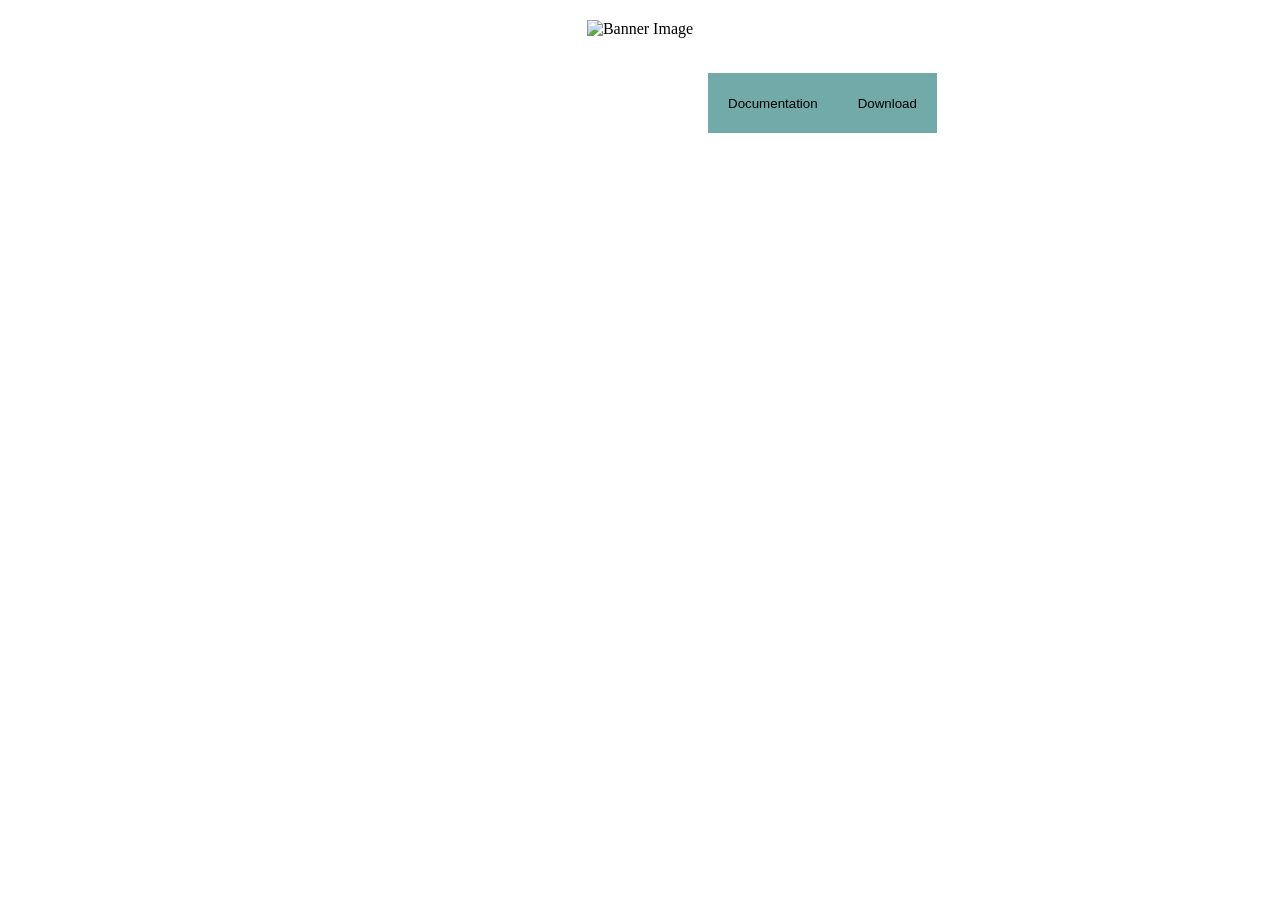
==== docs/index.html @ 340494f0 "Colors and more with updated HTML and CSS" ====
<!DOCTYPE html>
<html lang="en">
<head>
    <meta charset="UTF-8">
    <meta name="viewport" content="width=device-width, initial-scale=1.0">
    <link rel="stylesheet" href="style.css">
    <title>The Gleten Proyect</title>
</head>
<body>
    <div class="banner_config">
        <img src="C:\Users\starl.DESKTOP-AKGTHS8\Documents\gleten-c\docs\img_web\THE_GLETEN_PROJECT.png" alt="Banner Image">
    </div>
    <div class="button_docs">
        <button class="Docs_config">
            <p>Documentation</p>
        </button>
        <button class="button_download">
            <p>Download</p>
        </button>
    </div>
</body>
</html>
---- docs/style.css ----
.banner_config {
    display: flex;
    justify-content: center;
    align-items: center;
    margin-top: 20px;
}

.banner_config img {
    max-width: 30%;
    height: auto;
    transition: all 0.3s ease;
}

.banner_config img:hover {
    transform: translateY(5px)
}
.banner_config img:active {
    transform: translateY(-5px);
}

.button_docs {
    display: flex;
    padding: 5px 700px;
    border: none;
    height: 60px;
    text-align: center;
}


.Docs_config {
    background-color:rgba(3, 102, 102, 0.555);
    margin-top: 30px;
    border: none;
    padding: 10px 20px;
    width: 150px;
    height: 60px;
    cursor: pointer;
    transition: all 0.3s ease;
}

.Docs_config:hover {
    transform: translateY(-5px);
    box-shadow: 0px 5px 15px rgba(2, 63, 63, 0.555);
}
.Docs_config:active {
    transform: translateY(5px);
    box-shadow: 0px 2px 10px rgba(2, 63, 63, 0.555);
}

.button_download {
    background-color:rgba(3, 102, 102, 0.555);
    margin-top: 30px;
    border: none;
    padding: 10px 20px;
    width: 150px;
    height: 60px;
    cursor: pointer;
    transition: all 0.3s ease;
}

.button_download:hover {
    transform: translateY(-5px);
    box-shadow: 0px 5px 15px rgba(2, 63, 63, 0.555);
}

.button_download:active {
    transform: translateY(5px);
    box-shadow: 0px 2px 10px rgba(2, 63, 63, 0.555);
}
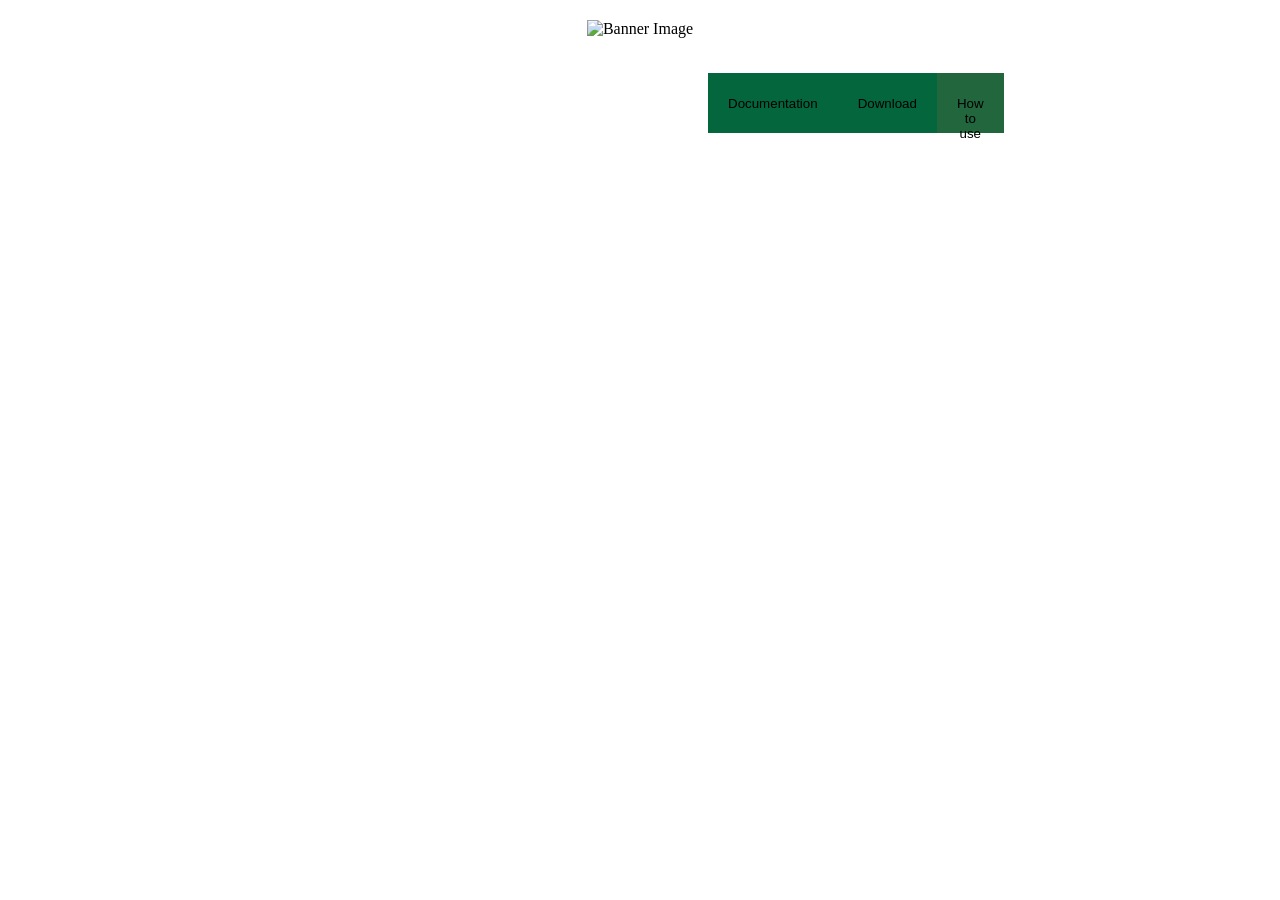
==== commit 6f14da0f: "new file and more changes" ====
--- a/docs/index.html
+++ b/docs/index.html
@@ -10,13 +10,16 @@
     <div class="banner_config">
         <img src="C:\Users\starl.DESKTOP-AKGTHS8\Documents\gleten-c\docs\img_web\THE_GLETEN_PROJECT.png" alt="Banner Image">
     </div>
-    <div class="button_docs">
-        <button class="Docs_config">
+    <div class="config_buttons">
+        <button class="button_docs">
             <p>Documentation</p>
         </button>
         <button class="button_download">
             <p>Download</p>
         </button>
+        <button class="button_how_to_use">
+            <p>How to use</p>
+        </button>
     </div>
 </body>
 </html>
--- a/docs/style.css
+++ b/docs/style.css
@@ -18,7 +18,7 @@
     transform: translateY(-5px);
 }
 
-.button_docs {
+.config_buttons {
     display: flex;
     padding: 5px 700px;
     border: none;
@@ -27,8 +27,8 @@
 }
 
 
-.Docs_config {
-    background-color:rgba(3, 102, 102, 0.555);
+.button_docs {
+    background-color:rgb(3, 102, 61);
     margin-top: 30px;
     border: none;
     padding: 10px 20px;
@@ -38,17 +38,17 @@
     transition: all 0.3s ease;
 }
 
-.Docs_config:hover {
+.button_docs:hover {
     transform: translateY(-5px);
-    box-shadow: 0px 5px 15px rgba(2, 63, 63, 0.555);
+    box-shadow: 0px 5px 15px rgba(3, 32, 20, 0.89);
 }
-.Docs_config:active {
+.button_docs:active {
     transform: translateY(5px);
-    box-shadow: 0px 2px 10px rgba(2, 63, 63, 0.555);
+    box-shadow: 0px 2px 10px rgba(3, 32, 20, 0.89);
 }
 
 .button_download {
-    background-color:rgba(3, 102, 102, 0.555);
+    background-color:rgb(3, 102, 61);
     margin-top: 30px;
     border: none;
     padding: 10px 20px;
@@ -60,10 +60,31 @@
 
 .button_download:hover {
     transform: translateY(-5px);
-    box-shadow: 0px 5px 15px rgba(2, 63, 63, 0.555);
+    box-shadow: 0px 5px 15px rgba(3, 32, 20, 0.89);
 }
 
 .button_download:active {
     transform: translateY(5px);
-    box-shadow: 0px 2px 10px rgba(2, 63, 63, 0.555);
+    box-shadow: 0px 2px 10px rgba(3, 32, 20, 0.89);
+}
+
+.button_how_to_use {
+    background-color:rgb(33, 102, 61);
+    margin-top: 30px;
+    border: none;
+    padding: 10px 20px;
+    width: 150px;
+    height: 60px;
+    cursor: pointer;
+    transition: all 0.3s ease;
+}
+
+.button_how_to_use:hover {
+    transform: translateY(-5px);
+    box-shadow: 0px 5px 15px rgba(3, 32, 20, 0.89);
+}
+
+.button_how_to_use:active {
+    transform: translateY(5px);
+    box-shadow: 0px 2px 10px rgba(3, 32, 20, 0.89);
 }
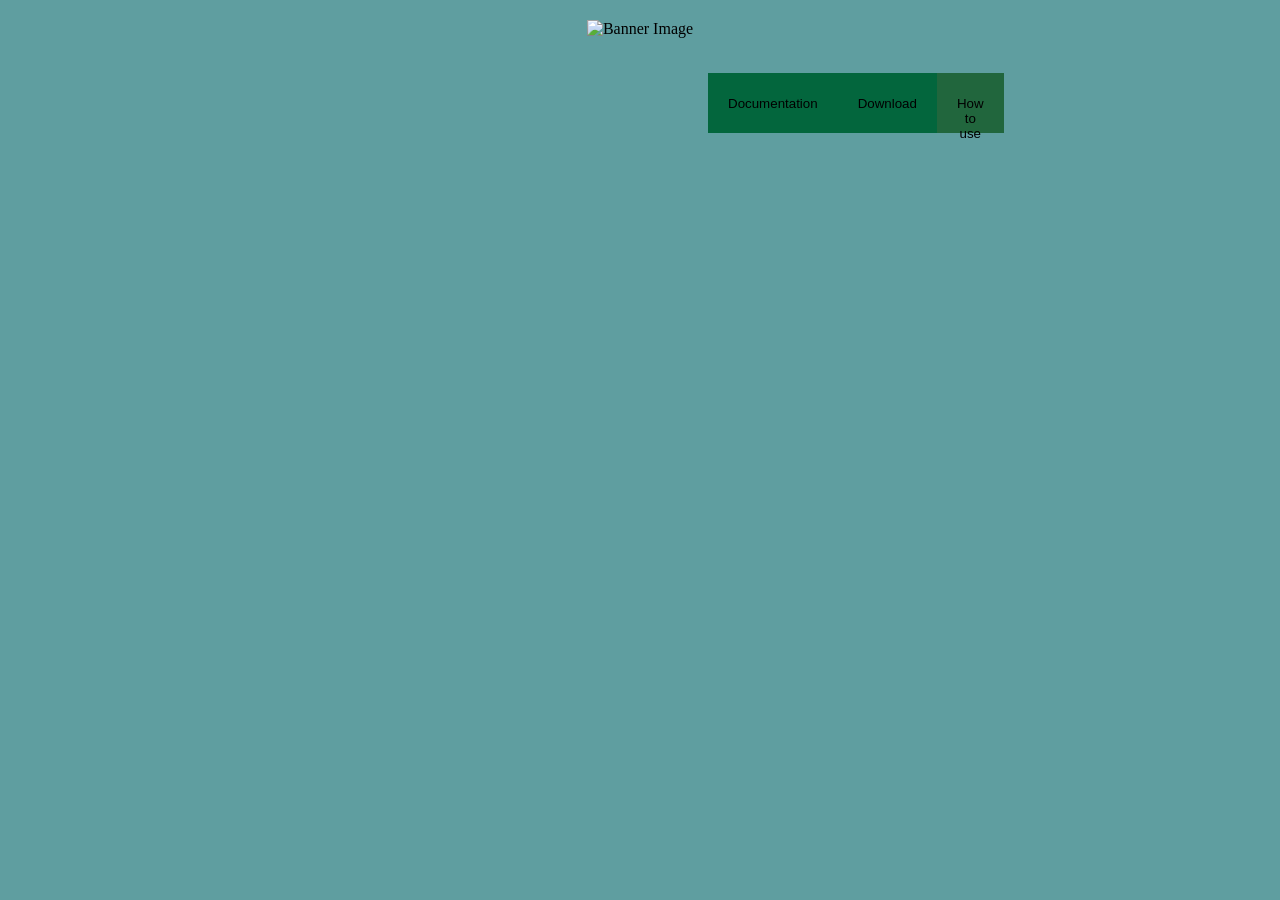
==== commit 2560f1b1: "style and html update" ====
--- a/docs/index.html
+++ b/docs/index.html
@@ -15,7 +15,9 @@
             <p>Documentation</p>
         </button>
         <button class="button_download">
+            <a href="file:///C:/Users/starl.DESKTOP-AKGTHS8/Documents/gleten-c/docs/index_download.html">
             <p>Download</p>
+            </a>
         </button>
         <button class="button_how_to_use">
             <p>How to use</p>
--- a/docs/style.css
+++ b/docs/style.css
@@ -18,6 +18,19 @@
     transform: translateY(-5px);
 }
 
+.logo_config img {
+    display: flex;
+    width: 80px;
+    height: 80px;
+    transition: all 0.3s ease;
+}
+.logo_config img:hover {
+    transform: translateY(5px);
+}
+.logo_config img:active {
+    transform: translateY(-5px);
+}
+
 .config_buttons {
     display: flex;
     padding: 5px 700px;
@@ -65,7 +78,12 @@
 
 .button_download:active {
     transform: translateY(5px);
-    box-shadow: 0px 2px 10px rgba(3, 32, 20, 0.89);
+    color: white;
+    box-shadow: 0px 2px 10px rgba(3, 32, 20, 0.89);
+}
+.button_download a {
+    color: initial;
+    text-decoration: none;
 }
 
 .button_how_to_use {
@@ -87,4 +105,99 @@
 .button_how_to_use:active {
     transform: translateY(5px);
     box-shadow: 0px 2px 10px rgba(3, 32, 20, 0.89);
+}
+
+.installation_table {
+    display: flex;
+    padding: 200px;
+    justify-content: center;
+    align-items: center;
+    margin-top: 20px;
+}
+
+.table_gleten_installation {
+    border-collapse: collapse;
+    width: 90%;
+    padding: 90px;
+    max-width: 1000px;
+    margin: 40px auto;
+    font-family: Arial, sans-serif;
+    background-color: #fff;
+}
+.table_gleten_installation th, 
+.table_gleten_installation td {
+    padding: 18px 30px;
+    border-bottom: 1px solid #ddd;
+    text-align: left;
+}
+.table_gleten_installation th {
+    background-color: #f4f4f4;
+    min-width: 100px;
+    width: 40%;
+}
+.table_gleten_installation td:last-child {
+    white-space: nowrap; 
+    padding-left: 40px;
+}
+.button_return {
+    display: flex;
+    border: none;
+    height: 60px;
+    text-align: center;
+    gap: 15px;
+}
+.return_config {
+    background-color:rgb(3, 102, 61);;
+    font-size: 20px;
+    margin-top: 30px;
+    border: none;
+    padding: 1px 30px;
+    width: 150px;
+    height: 60px;
+    cursor: pointer;
+    transition: all 0.3s ease;
+}
+.button_return,  .button_how_to_used {
+    display: inline-block;  
+    width: 200px;           
+    padding: 15px 0;       
+    text-decoration: none;
+    border-radius: 4px;
+}
+
+.return_config:hover {
+    transform: translateY(-5px);
+    color: white;
+    box-shadow: 0px 5px 15px rgba(3, 32, 20, 0.89);
+}
+.return_config:active {
+    transform: translateY(5px);
+    color: white;
+    box-shadow: 0px 2px 10px rgba(3, 32, 20, 0.89);
+}
+
+.button_how_to_used {
+    background-color:rgb(3, 102, 61);
+    font-size: 18px;
+    margin-top: 30px;
+    border: none;
+    padding: 1px 10px;
+    width: 150px;
+    height: 60px;
+    cursor: pointer;
+    transition: all 0.3s ease;
+}
+.button_how_to_used:hover {
+    transform: translateY(-5px);
+    color: white;
+    box-shadow: 0px 5px 15px rgba(3, 32, 20, 0.89);
+}
+.button_how_to_used:active {
+    transform: translateY(5px);
+    color: white;
+    box-shadow: 0px 2px 10px rgba(3, 32, 20, 0.89);
+}
+
+body  {
+    background-color: cadetblue;
 }
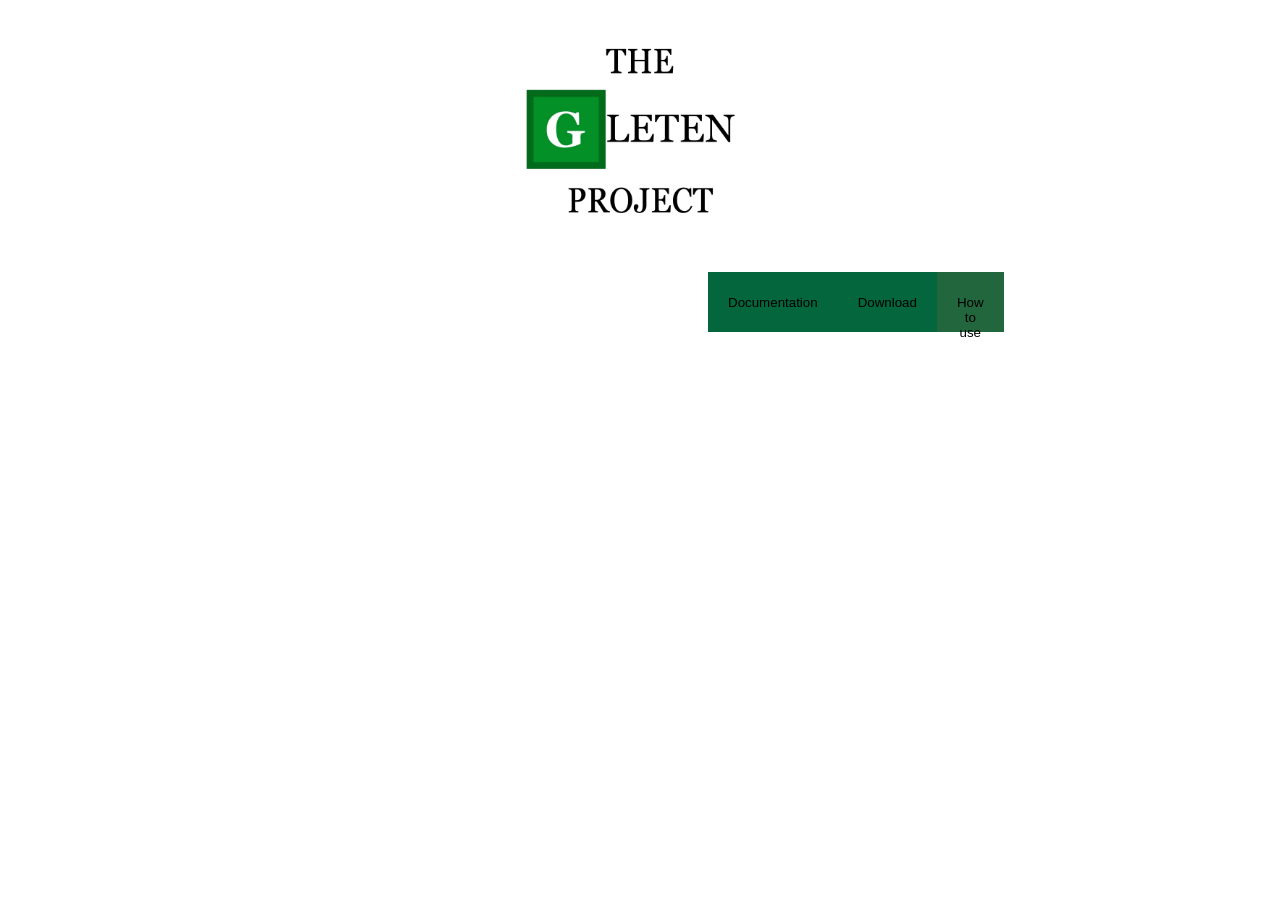
==== commit ef8dda54: "corrected tags content" ====
--- a/docs/index.html
+++ b/docs/index.html
@@ -8,14 +8,14 @@
 </head>
 <body>
     <div class="banner_config">
-        <img src="C:\Users\starl.DESKTOP-AKGTHS8\Documents\gleten-c\docs\img_web\THE_GLETEN_PROJECT.png" alt="Banner Image">
+        <img src="THE_GLETEN_PROJECT.png" alt="Banner Image">
     </div>
     <div class="config_buttons">
         <button class="button_docs">
             <p>Documentation</p>
         </button>
         <button class="button_download">
-            <a href="file:///C:/Users/starl.DESKTOP-AKGTHS8/Documents/gleten-c/docs/index_download.html">
+            <a href="index_download.html">
             <p>Download</p>
             </a>
         </button>
--- a/docs/style.css
+++ b/docs/style.css
@@ -198,6 +198,6 @@
     box-shadow: 0px 2px 10px rgba(3, 32, 20, 0.89);
 }
 
-body  {
+.body_config {
     background-color: cadetblue;
 }
